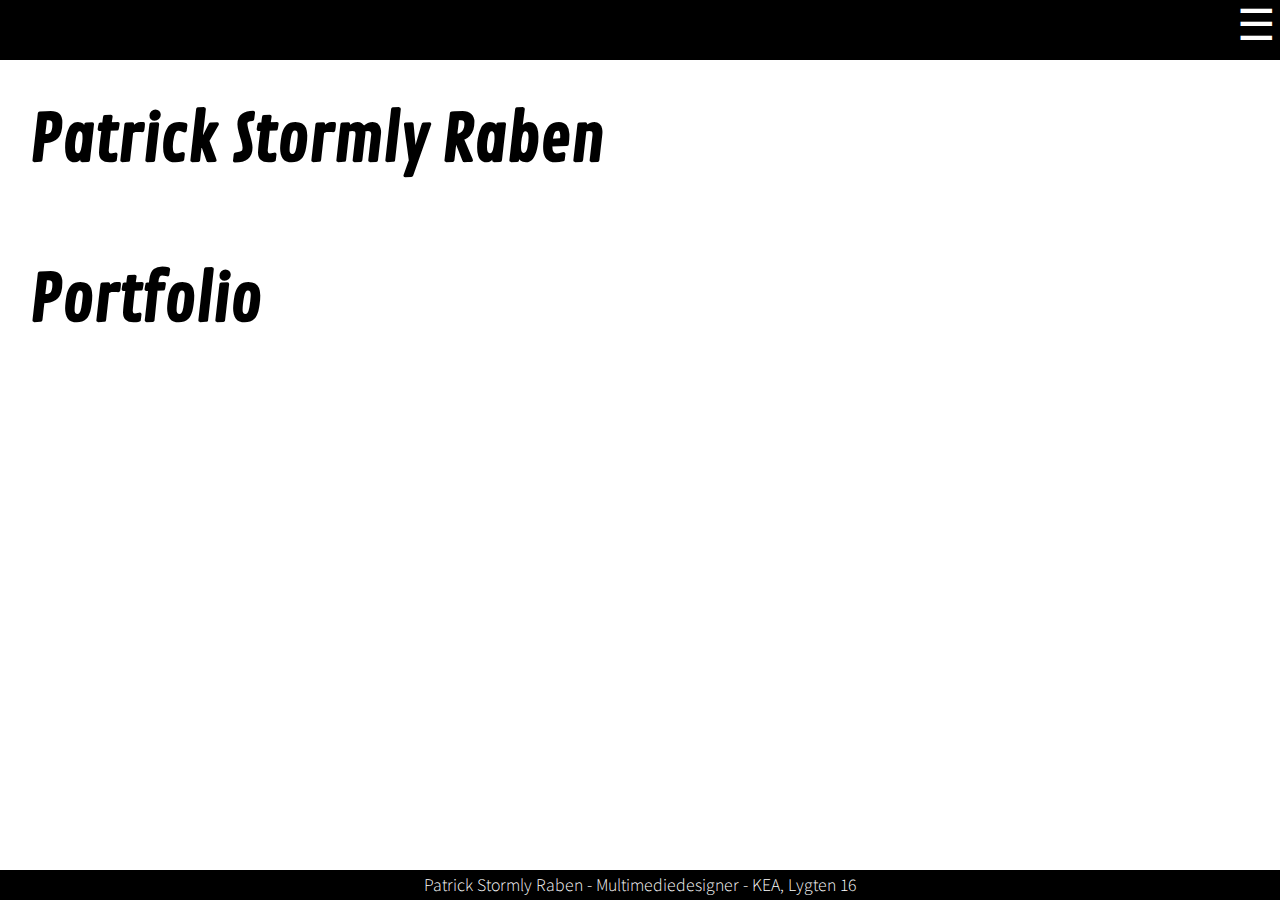
==== index.html @ 23b5d43b "Init" ====
<!DOCTYPE html>
<html lang="da">

<head>
    <meta charset="utf-8">
    <meta name="viewport" content="width=device-width, initial-scale=1.0">
    <title>portfolio</title>
    <link rel="stylesheet" href="style.css">
    <link href="https://fonts.googleapis.com/css?family=Contrail+One|Karla|Noto+Sans+JP&display=swap" rel="stylesheet">
</head>

<body id="forside_index">
    <header>
        <div class="header_menu">
            <span id="burger_knap">
                <p>☰</p>
            </span>
        </div>
    </header>

    <nav id="menu" class="hide">
        <div id="nav_indhold">

            <section id="nav_indhold">

                <a href="index.html">Forside</a>
                <br>
                <a href="index_cv.html">CV</a>
                <br>
                <a href="index_port.html">Portfolio</a>

            </section>
        </div>
    </nav>




    <div class="section_wrapper_forside">
        <video id="forside_video" preload="auto" autoplay="autoplay" loop="loop">
            <source src="video/blaa_ild%20(1).mp4">
        </video>
        <video id="forside_video1" class="hide" preload="auto" autoplay="autoplay" loop="loop">
            <source src="video/Roed_ild.mp4">
        </video>
        <div class="patrick_box">
            <h1>Patrick Stormly Raben</h1>
        </div>

        <div class="patrick_box1">
            <h1>Portfolio</h1>
        </div>

    </div>

    <footer>
        <h2>Patrick Stormly Raben - Multimediedesigner - KEA, Lygten 16</h2>
    </footer>
    <script src="script.js"></script>
</body>

</html>
---- style.css ----
* {
    box-sizing: border-box;
    margin: 0vw;
}

h1 {
    font-family: 'Contrail One', cursive;
}

h2 {
    font-family: 'Noto Sans JP', sans-serif;
}

p {
    font-family: 'Karla', sans-serif;
    font-size: 1.2rem;
}

/*________forside_______hej____*/

.section_wrapper_forside {
    position: relative;
    width: 100vw;
    height: 100vh;
    display: flex;
    flex-wrap: wrap;

}

.patrick_box {
    text-align: center;

    width: 80vw;
    height: 200px;
    margin-top: 100px;
    margin-left: 30px;
    top: 130px;
    left: 10vw;

    border-radius: 20px;


}

.patrick_box h1 {
    position: absolute;

    font-size: 4rem;

}

.patrick_box1 {
    text-align: center;
    position: absolute;
    left: 30px;
    ;
    top: 260px;
    width: 260px;
    height: 70px;
    border-radius: 20px;


}

.patrick_box1 h1 {
    position: absolute;

    font-size: 4rem;

}

#forside_video {
    top: 0;
    left: 0;
    width: 100vw;
    height: 100vh;
    object-fit: cover;
    position: absolute;


}

#forside_video1 {
    top: 0;
    left: 0;
    width: 100vw;
    height: 100vh;
    object-fit: cover;
    position: absolute;



}

.header_menu {
    position: fixed;
    top: 0vw;
    background-color: black;
    width: 100%;
    display: flex;

    height: 60px;
    z-index: 20;

}


footer {
    width: 100%;
    height: 30px;
    bottom: 0;
    background-color: black;
    z-index: 50;
    text-align: center;
    position: absolute;

}

footer h2 {
    padding: 2px;
    font-size: 1rem;
    font-weight: 200;
    color: white;
}



/*______________burgermenu_______*/

#menu {
    top: 60px;
    background-color: black;
    width: 300px;
    height: 220px;
    right: 0vw;
    z-index: 10;
    position: fixed;
    z-index: 20;
    border-radius: 0px 0px 30px 30px;

}


#nav_indhold section a:hover {
    color: #ac2222;
    transition: 0.3s;
    font-size: 3.4rem;

}

.hide {
    display: none;
}

#burger_knap {
    position: absolute;
    width: 30px;
    height: 30px;
    justify-content: center;
    color: white;
    right: 1vw;
    cursor: pointer;

}

#burger_knap p {
    font-size: 2.7rem;


}

#nav_indhold a {
    font-family: 'Contrail One', cursive;
    font-weight: 400;
    font-size: 3rem;
    text-decoration: none;
    padding-bottom: 2vw;
    color: white;


}

#nav_indhold {

    margin: 2vw;


}





/*____________Portfolio_________________*/

/*
#portfolio_forside .sectionwrapper_portfolio {
    justify-content: center;
}
*/

#portfolio_forside {
    top: 0;
    left: 0;
    padding-top: 70px;
    width: 100vw;
    min-height: 100vh;

    background-size: cover;
    background-repeat: no-repeat;
    position: relative;
    display: flex;
    flex-wrap: wrap;
    justify-content: center;
    background-image: url(image/skaerebraet_1.JPG);


}


.sectionwrapper_portfolio {
    justify-content: center;





}


#h1_box1 {
    width: 100%;
    height: 40px;
    background-color: white;
    text-align: center;
    top: 140px;
    position: absolute;
    font-size: 1.4rem;
    transition: 0.4s;

}

#h1_box2 {
    width: 100%;
    height: 40px;
    background-color: white;
    text-align: center;
    top: 140px;
    position: absolute;
    font-size: 1.2rem;
    transition: 0.4s;

}

#h1_box3 {
    width: 100%;
    height: 40px;
    background-color: white;
    text-align: center;
    top: 140px;
    position: absolute;
    font-size: 1.15rem;
    transition: 0.4s;

}

#h1_box4 {
    width: 100%;
    height: 40px;
    background-color: white;
    text-align: center;
    top: 140px;
    position: absolute;
    font-size: 1.4rem;
    transition: 0.4s;

}



.col_portfolio {
    width: 300px;
    height: 300px;
    border-color: aliceblue;
    border-radius: 2rem;
    margin: 40px;
    max-width: 300px;
    overflow: hidden;
    justify-content: center;
    transition: 0.4s;
    position: relative;
    background-color: black;
    background-size: contain;
    transition: 0.4s;



}



.col_portfolio:hover {
    transform: scale(1.2);


}




#spil_ani {
    width: 100%;
    height: 100%;

    opacity: 0;
    top: 0%;
    background-size: 100%;
    transition: 0.4s;


}

#spil_ani:hover {
    opacity: 1;
}

#spil_ux {
    width: 100%;
    height: 100%;
    opacity: 0;
    top: 0%;
    background-size: 100%;
    transition: 0.4s;






}

#spil_ux:hover {
    opacity: 1;
}

#spil_ind {
    width: 100%;
    height: 100%;
    opacity: 0;
    top: 0%;
    background-size: 100%;
    transition: 0.4s;




}

#spil_ind:hover {
    opacity: 1;
}

#spil_web {
    width: 100%;
    height: 100%;
    opacity: 0;
    top: 0%;
    background-size: 100%;
    transition: 0.4s;
    z-index: 10;





}

#spil_web:hover {
    opacity: 1;
}



/*_____________indhold____________*/

.section_wrapper_indhold {
    width: 100vw;
    min-height: 100vh;
    background-color: aqua;
    position: relative;
    display: flex;
    flex-wrap: wrap;
    justify-content: center;

}

.col_indhold {
    width: 400px;
    height: 600px;
    background-color: black;
    border-color: aliceblue;
    border-radius: 2rem;
    margin: 10vw;
    margin-top: 80px;
    max-width: 500px;


}

#tilbageknap {
    background-image: url(image/SVG/Asset%202.svg);
    background-size: 100%;
    object-fit: contain;
    position: absolute;
    width: 100px;
    height: 75px;
    top: 80px;
    left: 30px;
    z-index: 20;
    cursor: pointer;

}

/*____________webdesign____________*/
.header_tema {
    color: white;
    text-align: center;
    padding: 10px;
    left: 40vw;
    width: 400px;
}

.section_wrapper_webdesign {
    width: 100vw;
    min-height: 100vh;
    top: 0;
    left: 0;
    background-image: url(image/skaerebraet_1.JPG);
    background-size: cover;
    position: relative;
    display: flex;
    flex-basis: 300px;
    flex-wrap: wrap;
    justify-content: space-around;


}

.col_webdesign {
    width: 450px;
    height: 800px;
    background-size: 100%;
    object-fit: contain;
    z-index: 10;
    border-radius: 2rem;
    margin-top: 80px;
    max-width: 500px;
    background-color: rgba(255, 255, 255, 0.73);
    text-align: left;
    margin: 5vw;
    padding: 20px;



}

.txt_web {
    padding: 20px;






}

.col_webdesign1 {
    width: 400px;
    height: 800px;
    background-size: 100%;
    object-fit: contain;
    z-index: 10;
    border-radius: 2rem;
    margin-top: 80px;

    background-color: rgba(255, 255, 255, 0.73);
    text-align: left;
    padding: 20px;


}

.col_webdesign1 p {
    font-size: 1.1rem;
}

.billede_1 {
    width: 500px;
    height: 800px;
    background-image: url(image/Gweb_flat.JPG);
    background-size: cover;
    object-fit: contain;
    background-repeat: no-repeat;
    z-index: 10;
    border-radius: 2rem;
    margin: 5vw;
    margin-top: 80px;



}

.beskrivelse_web {

    width: 100vw;
    min-height: 100vh;
    top: 0;
    left: 0;
    background-image: url(image/skaerebraet_1.JPG);
    background-size: cover;
    position: relative;
    display: flex;
    flex-wrap: wrap;
    justify-content: space-around;

}

/*_______________UX_____________*/

.section_wrapper_ux {
    width: 100vw;
    min-height: 100vh;
    background-color: aqua;
    position: relative;
    display: flex;
    flex-wrap: wrap;
    justify-content: center;

}

.col_ux {
    width: 400px;
    height: 600px;
    background-color: black;
    border-color: aliceblue;
    border-radius: 2rem;
    margin: 10vw;
    margin-top: 80px;
    max-width: 500px;
}

/*__________animation_____________*/

.section_wrapper_ani {
    width: 100vw;
    min-height: 100vh;
    background-color: aqua;
    position: relative;
    display: flex;
    flex-wrap: wrap;
    justify-content: center;

}

.col_ani {
    width: 400px;
    height: 600px;
    background-color: black;
    border-color: aliceblue;
    border-radius: 2rem;
    margin: 10vw;
    margin-top: 80px;
    max-width: 500px;
}

/*_____________________cv______________*/
.section_wrapper_cv {
    top: 0;
    left: 0;

    background-image: url(image/skaerebraet_22.JPG);
    background-size: 100%;

    width: 100vw;
    min-height: 100vh;
    background-size: cover;
    position: relative;
    display: flex;
    flex-wrap: wrap;
    justify-content: center;

}

.patrick_pic {
    top: 115px;
    width: 80vw;
    height: 700px;

    background-image: url(image/IMG_8867.JPG);
    background-size: cover;

    margin-top: 3vw;
    position: absolute;
    transition: 0.6s;
    border-radius: 30px;

}

.patrick_pic:hover {

    animation-timing-function: ease-in-out;
    background-image: url(image/IMG_8870.JPG);
    transform: scale(1.02);


}

#om_mig {
    top: 56.25vw;
    width: 100vw;
    min-height: 56.25vw;
    background-color: brown;
    display: flex;
    flex-wrap: wrap;


}

.om_col {
    flex-basis: 300px;
    width: 50vw;
    height: 800px;
    background-color: white;
    z-index: 10;
    margin: 5vw;
    border-radius: 30px;
    padding: 20px;



}

.om_col h1 {
    text-align: center;

}

.pic_patrick {
    background-image: url(image/Udklip-infernal.JPG);
    background-size: cover;



}

.sectionwrapper_cv {
    width: 100vw;
    min-height: 100vh;
    background-color: darkblue;
    display: flex;
    flex-wrap: wrap;
    justify-content: space-around;
    position: relative;

}


.cv_col {
    flex-basis: 300px;
    width: 350px;
    height: 350px;
    background-color: white;
    z-index: 10;
    margin: 5vw;
    border-radius: 30px;
    padding: 20px;

}




.scroll_ned {
    top: 650px;
    left: 47%;
    position: absolute;
    background-color: rgba(255, 255, 255, 0.44);
    width: 70px;
    height: 30px;
    text-align: center;
    border-radius: 30px;
    transition: 0.3s;


}

.scroll_ned:hover {
    background-color: rgba(128, 128, 128, 0.51);
    transform: scale(1.5);
}

.scroll_ned a {
    text-decoration: none;
    font-size: 10px;
}
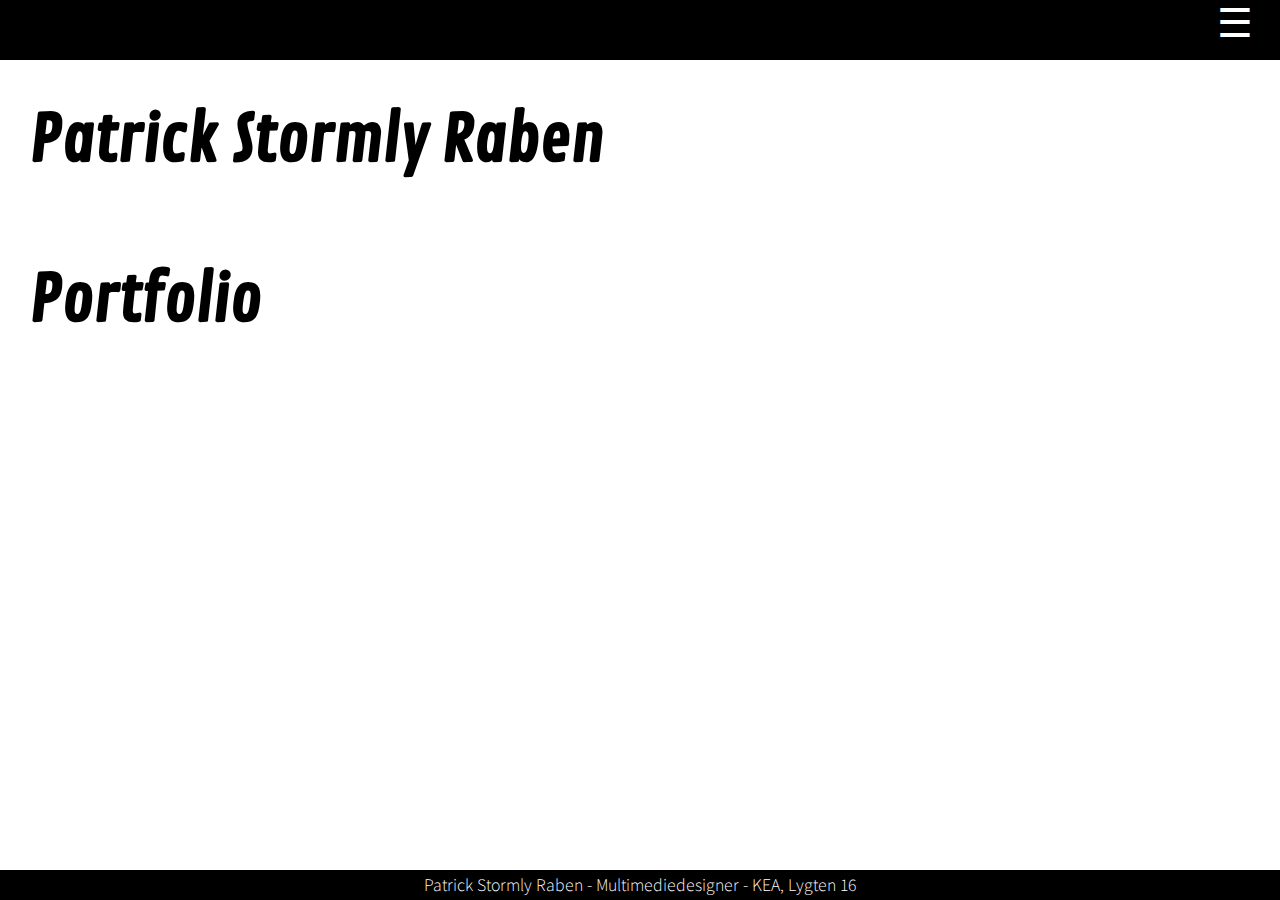
==== commit f407d6cc: "næsten færdig" ====
--- a/index.html
+++ b/index.html
@@ -6,31 +6,31 @@
     <meta name="viewport" content="width=device-width, initial-scale=1.0">
     <title>portfolio</title>
     <link rel="stylesheet" href="style.css">
-    <link href="https://fonts.googleapis.com/css?family=Contrail+One|Karla|Noto+Sans+JP&display=swap" rel="stylesheet">
+    <link href="https://fonts.googleapis.com/css?family=Contrail+One%7CKarla%7CNoto+Sans+JP&display=swap" rel="stylesheet">
 </head>
 
 <body id="forside_index">
     <header>
         <div class="header_menu">
             <span id="burger_knap">
-                <p>☰</p>
+                ☰
             </span>
         </div>
     </header>
 
     <nav id="menu" class="hide">
-        <div id="nav_indhold">
 
-            <section id="nav_indhold">
 
-                <a href="index.html">Forside</a>
-                <br>
-                <a href="index_cv.html">CV</a>
-                <br>
-                <a href="index_port.html">Portfolio</a>
+        <section id="nav_indhold">
 
-            </section>
-        </div>
+            <a href="index.html">Forside</a>
+            <br>
+            <a href="index_cv.html">CV</a>
+            <br>
+            <a href="index_port.html">Portfolio</a>
+
+        </section>
+
     </nav>
 
 
@@ -57,6 +57,4 @@
         <h2>Patrick Stormly Raben - Multimediedesigner - KEA, Lygten 16</h2>
     </footer>
     <script src="script.js"></script>
-</body>
-
-</html>
+</body></html>
--- a/style.css
+++ b/style.css
@@ -141,7 +141,7 @@
 }
 
 
-#nav_indhold section a:hover {
+#nav_indhold a:hover {
     color: #ac2222;
     transition: 0.3s;
     font-size: 3.4rem;
@@ -154,12 +154,13 @@
 
 #burger_knap {
     position: absolute;
-    width: 30px;
-    height: 30px;
+    width: 50px;
+    height: 50px;
     justify-content: center;
     color: white;
     right: 1vw;
     cursor: pointer;
+    font-size: 2.5rem;
 
 }
 
@@ -191,6 +192,7 @@
 
 
 
+
 /*____________Portfolio_________________*/
 
 /*
@@ -378,6 +380,7 @@
 #spil_web:hover {
     opacity: 1;
 }
+
 
 
 
@@ -408,11 +411,11 @@
 }
 
 #tilbageknap {
-    background-image: url(image/SVG/Asset%202.svg);
+    background-image: url(image/SVG/Asset%201.svg);
     background-size: 100%;
     object-fit: contain;
     position: absolute;
-    width: 100px;
+    width: 75px;
     height: 75px;
     top: 80px;
     left: 30px;
@@ -421,6 +424,54 @@
 
 }
 
+.bil_ind {
+    width: 350px;
+    height: 200px;
+    background-image: url(image/zarko_doku.JPG);
+    background-size: contain;
+    background-repeat: no-repeat;
+}
+
+/*______________col____________
+jeg har lavet en col, der passer til alle mine cols i mine portfolio-sider. de hedder alle sammen web, men passer til alle collonerne. det nåede jeg ikke at få ændret.*/
+
+.col_webdesign {
+    width: 450px;
+    height: 800px;
+    background-size: 100%;
+    object-fit: contain;
+    z-index: 10;
+    border-radius: 2rem;
+    margin-top: 80px;
+    max-width: 500px;
+    background-color: rgba(255, 255, 255, 0.73);
+    text-align: left;
+    padding: 20px;
+    margin: 5vw;
+    margin-top: 80px;
+
+
+
+}
+
+.col_webdesign1 {
+    width: 400px;
+    height: 800px;
+    background-size: 100%;
+    object-fit: contain;
+    z-index: 10;
+    border-radius: 2rem;
+    margin-top: 80px;
+
+    background-color: rgba(255, 255, 255, 0.73);
+    text-align: left;
+    padding: 20px;
+    margin-top: 5vw;
+
+
+}
+
+
 /*____________webdesign____________*/
 .header_tema {
     color: white;
@@ -446,23 +497,7 @@
 
 }
 
-.col_webdesign {
-    width: 450px;
-    height: 800px;
-    background-size: 100%;
-    object-fit: contain;
-    z-index: 10;
-    border-radius: 2rem;
-    margin-top: 80px;
-    max-width: 500px;
-    background-color: rgba(255, 255, 255, 0.73);
-    text-align: left;
-    margin: 5vw;
-    padding: 20px;
-
-
-
-}
+
 
 .txt_web {
     padding: 20px;
@@ -470,25 +505,19 @@
 
 
 
-
-
-}
-
-.col_webdesign1 {
-    width: 400px;
-    height: 800px;
-    background-size: 100%;
-    object-fit: contain;
-    z-index: 10;
-    border-radius: 2rem;
-    margin-top: 80px;
-
-    background-color: rgba(255, 255, 255, 0.73);
-    text-align: left;
-    padding: 20px;
-
-
-}
+}
+
+.bil_web {
+    width: 350px;
+    height: 200px;
+    background-image: url(image/favicon.JPG);
+    background-size: contain;
+    background-repeat: no-repeat;
+
+
+}
+
+
 
 .col_webdesign1 p {
     font-size: 1.1rem;
@@ -538,6 +567,48 @@
 
 }
 
+.billede_4 {
+    width: 400px;
+    height: 800px;
+    background-image: url(image/Moonbar_ux.JPG);
+    background-size: cover;
+    object-fit: contain;
+    background-repeat: no-repeat;
+    z-index: 10;
+    border-radius: 2rem;
+    margin: 5vw;
+    margin-top: 80px;
+
+}
+
+.billede_2 {
+    width: 450px;
+    height: 800px;
+    background-image: url(image/bil_indhold_z.JPG);
+    background-size: cover;
+    object-fit: contain;
+    background-repeat: no-repeat;
+    z-index: 10;
+    border-radius: 2rem;
+    margin: 5vw;
+    margin-top: 80px;
+
+
+
+}
+
+.bil_ux {
+    width: 200px;
+    height: 350px;
+    background-image: url(image/Moonbar_ux.JPG);
+    background-size: contain;
+    background-repeat: no-repeat;
+    margin-left: 90px;
+
+
+
+}
+
 .col_ux {
     width: 400px;
     height: 600px;
@@ -562,6 +633,20 @@
 
 }
 
+.billede_3 {
+    width: 450px;
+    height: 800px;
+    background-image: url(image/jan_ani.JPG);
+    background-size: cover;
+    object-fit: contain;
+    background-repeat: no-repeat;
+    z-index: 10;
+    border-radius: 2rem;
+    margin: 5vw;
+    margin-top: 80px;
+
+}
+
 .col_ani {
     width: 400px;
     height: 600px;
@@ -573,6 +658,26 @@
     max-width: 500px;
 }
 
+.bil_ani1 {
+    width: 400px;
+    height: 200px;
+    background-image: url(image/tyskland.JPG);
+    background-size: contain;
+    background-repeat: no-repeat;
+
+
+}
+
+.bil_ani2 {
+    width: 350px;
+    height: 200px;
+    background-image: url(image/gani_privatsnak2.JPG);
+    background-size: contain;
+    background-repeat: no-repeat;
+
+
+}
+
 /*_____________________cv______________*/
 .section_wrapper_cv {
     top: 0;
@@ -618,23 +723,27 @@
 #om_mig {
     top: 56.25vw;
     width: 100vw;
-    min-height: 56.25vw;
-    background-color: brown;
-    display: flex;
-    flex-wrap: wrap;
+    min-height: 100vh;
+    background-color: white;
+    display: flex;
+    flex-wrap: wrap;
+
 
 
 }
 
 .om_col {
-    flex-basis: 300px;
+    flex-basis: 500px;
+    flex-grow: 1;
     width: 50vw;
-    height: 800px;
+    min-height: 56.25vh;
     background-color: white;
     z-index: 10;
-    margin: 5vw;
-    border-radius: 30px;
-    padding: 20px;
+    text-align: center;
+
+    padding: 100px;
+    margin: 20px;
+
 
 
 
@@ -646,8 +755,10 @@
 }
 
 .pic_patrick {
-    background-image: url(image/Udklip-infernal.JPG);
-    background-size: cover;
+    background-image: url(image/1x/Artboard%202.png);
+    background-size: 100%;
+    background-repeat: no-repeat;
+
 
 
 
@@ -655,30 +766,57 @@
 
 .sectionwrapper_cv {
     width: 100vw;
-    min-height: 100vh;
-    background-color: darkblue;
-    display: flex;
-    flex-wrap: wrap;
-    justify-content: space-around;
-    position: relative;
-
-}
-
+    min-height: 56.25vh;
+    display: flex;
+    flex-wrap: wrap;
+    position: relative;
+
+
+}
+
+
+.cv_col1 {
+    background-image: url(image/1x/Artboard%203.png);
+    background-repeat: no-repeat;
+    flex-basis: 500px;
+    background-size: contain;
+    flex-grow: 1;
+    width: 50vw;
+    min-height: 56.25vh;
+    z-index: 10;
+    margin: 20px;
+
+}
 
 .cv_col {
-    flex-basis: 300px;
-    width: 350px;
-    height: 350px;
+    flex-basis: 500px;
+    flex-grow: 1;
+    width: 50vw;
+    min-height: 56.25vh;
     background-color: white;
     z-index: 10;
-    margin: 5vw;
-    border-radius: 30px;
-    padding: 20px;
-
-}
-
-
-
+
+}
+
+
+
+.skills {
+
+    height: 100%;
+    width: 100%;
+    transform: scale(0.9);
+
+
+
+}
+
+.text_1 {
+    position: absolute;
+    right: 200px;
+    top: 80px;
+    z-index: 20;
+    color: white;
+}
 
 .scroll_ned {
     top: 650px;
@@ -689,7 +827,8 @@
     height: 30px;
     text-align: center;
     border-radius: 30px;
-    transition: 0.3s;
+    transition: 0.3s ease-in-out;
+
 
 
 }
@@ -703,3 +842,28 @@
     text-decoration: none;
     font-size: 10px;
 }
+
+/*______knap til doku_______*/
+
+.doku_knap {
+    width: 370px;
+    height: 50px;
+    border-radius: 20px;
+    text-align: center;
+    background-color: black;
+    transition: 0.2s;
+}
+
+.doku_knap h2 {
+    color: white;
+
+}
+
+.doku_knap:hover {
+    background-color: #797979;
+
+}
+
+a {
+    text-decoration: none;
+}
